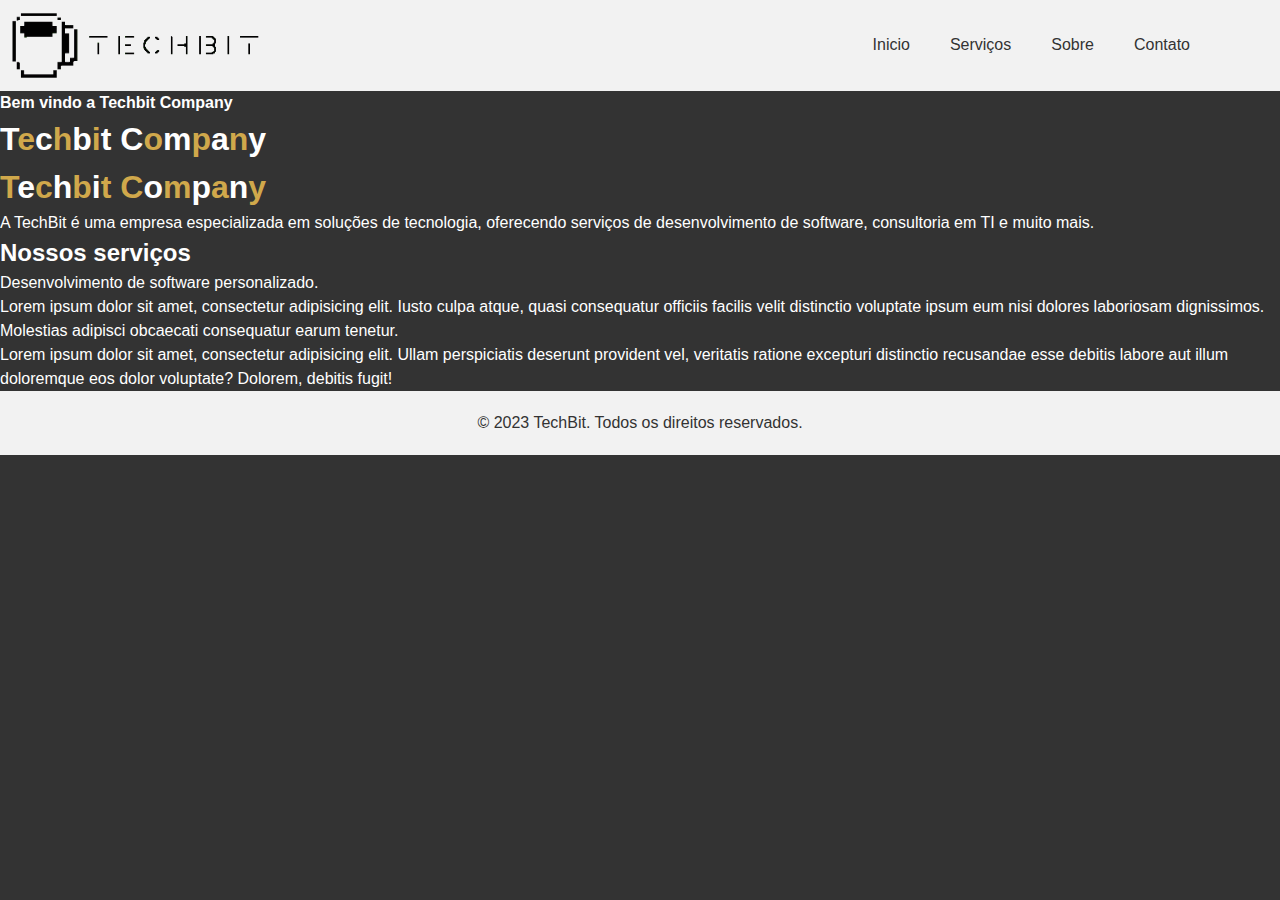
==== index.html @ 84751d5b "first commit" ====
<!DOCTYPE html>
<html lang="pt-br">

<head>
    <meta charset="UTF-8">
    <meta http-equiv="X-UA-Compatible" content="IE=edge">
    <meta name="viewport" content="width=device-width, initial-scale=1.0">
    <link rel="shortcut icon" href="/images/favicon.ico" type="image/x-icon">
    <title>Techbit Company</title>
    <link rel="stylesheet" href="style.css">
</head>

<body>
     <header>
            <img id="logo" src="images/techbitlogo.png" alt="logo techbit">
            <nav>
                <ul>
                    <a href="index.html"><li>Inicio</li></a>
                    <a href="#"><li>Serviços</li></a>
                    <a href="#"><li>Sobre</li></a>
                    <a href="contato.html"><li>Contato</li></a>
                </ul>
            </nav>
        </header>

        <main>
            <section class="principal">
                <h4>Bem vindo a Techbit Company</h4>
                <h1>T<span>e</span>c<span>h</span>b<span>i</span>t  C<span>o</span>m<span>p</span>a<span>n</span>y</h1>

                <h1><span>T</span>e<span>c</span>h<span>b</span>i<span>t</span> <span>C</span>o<span>m</span>p<span>a</span>n<span>y</span></h1>
                <p>A TechBit é uma empresa especializada em soluções de tecnologia, oferecendo serviços de desenvolvimento de software, consultoria em TI e muito mais.</p>
            </section>
            <section class="principal">
                <h2>Nossos serviços</h2>
                <ul>
                    <li>Desenvolvimento de software personalizado.</li>
                </ul>
                <p>Lorem ipsum dolor sit amet, consectetur adipisicing elit. Iusto culpa atque, quasi consequatur officiis facilis velit distinctio voluptate ipsum eum nisi dolores laboriosam dignissimos. Molestias adipisci obcaecati consequatur earum tenetur.
                </p>
                <p>Lorem ipsum dolor sit amet, consectetur adipisicing elit. Ullam perspiciatis deserunt provident vel, veritatis ratione excepturi distinctio recusandae esse debitis labore aut illum doloremque eos dolor voluptate? Dolorem, debitis fugit!</p>
            </section>
        </main>
        
        <footer>
            <p>&copy; 2023 TechBit. Todos os direitos reservados.</p>
        </footer>
</body>
</html>
---- style.css ----
* {
    box-sizing: border-box;
    margin: 0;
    padding: 0;
}

body {
    font-family: Arial, sans-serif;
    line-height: 1.5;
    background-color: #333;
    color: white;
}

header {
    background-color: #f2f2f2;
    padding: 10px;
    display: flex;
    justify-content: space-between;
    align-items: center;
}

#logo {
    width: 250px;
}

nav ul {
    list-style: none;
    display: flex;
    margin-right: 40px;
}
nav li {
    margin-right: 40px;
}
nav a {
    color: #333;
    text-decoration: none;
}
nav a:hover {
    color: #7e652b;
    text-shadow: 0px 0.5px 0.5px #7e652b;
}

span {
    color: #d0a84b;
}

footer {
    background-color: #f2f2f2;
    width: 100%;
    color: #333;
    padding: 20px;
    text-align: center;
    position: relative;
    bottom: 0;
}

/* Página de contatos */
.formulario {
    display: flex;
    flex-direction: column;
    width: 40%;
    margin: 20px auto;
    border: 1px solid black;
    background-color: #f2f2f2;
    align-items: center;
    color: black;
}

form {
    padding: 20px;
    text-align: left;
    display: flex;
    align-items: center;
    flex-direction: column;
}

legend {
    margin-top: 10px;
    position: relative;
    top: 15px;
    font-size: 22px;
    font-weight: bold;
}

input {
    height: 30px;
    width: 470px;
    padding-left: 5px;
}

textarea {
    height: 100px;
    padding-left: 5px;
    width: 470px;
}

.input {
    margin-top: 22px;
}

#btn-contato {
    padding: 10px;
    margin-top: 10px;
    width: 100px;
}
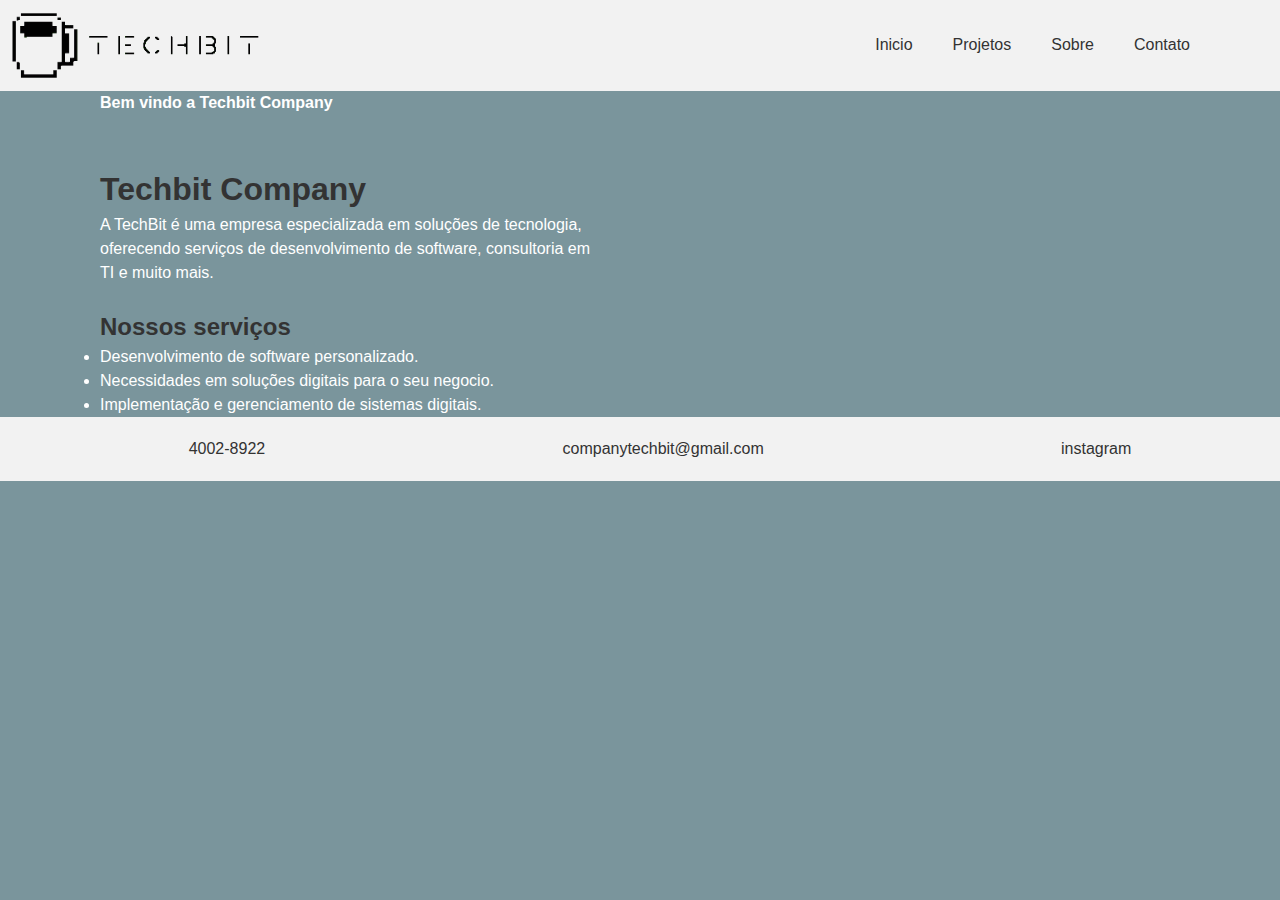
==== commit 8025b2c2: "2 commit" ====
--- a/index.html
+++ b/index.html
@@ -16,34 +16,50 @@
             <nav>
                 <ul>
                     <a href="index.html"><li>Inicio</li></a>
-                    <a href="#"><li>Serviços</li></a>
-                    <a href="#"><li>Sobre</li></a>
+                    <a href="#"><li>Projetos</li></a>
+                    <a href="sobre.html"><li>Sobre</li></a>
                     <a href="contato.html"><li>Contato</li></a>
                 </ul>
             </nav>
         </header>
 
         <main>
+        <div class="box-main">
             <section class="principal">
                 <h4>Bem vindo a Techbit Company</h4>
                 <h1>T<span>e</span>c<span>h</span>b<span>i</span>t  C<span>o</span>m<span>p</span>a<span>n</span>y</h1>
-
-                <h1><span>T</span>e<span>c</span>h<span>b</span>i<span>t</span> <span>C</span>o<span>m</span>p<span>a</span>n<span>y</span></h1>
                 <p>A TechBit é uma empresa especializada em soluções de tecnologia, oferecendo serviços de desenvolvimento de software, consultoria em TI e muito mais.</p>
             </section>
+            <br>
             <section class="principal">
                 <h2>Nossos serviços</h2>
                 <ul>
                     <li>Desenvolvimento de software personalizado.</li>
+                    <li>Necessidades em soluções digitais para o seu negocio.</li>
+                    <li>Implementação e gerenciamento de sistemas digitais.</li>
                 </ul>
-                <p>Lorem ipsum dolor sit amet, consectetur adipisicing elit. Iusto culpa atque, quasi consequatur officiis facilis velit distinctio voluptate ipsum eum nisi dolores laboriosam dignissimos. Molestias adipisci obcaecati consequatur earum tenetur.
-                </p>
-                <p>Lorem ipsum dolor sit amet, consectetur adipisicing elit. Ullam perspiciatis deserunt provident vel, veritatis ratione excepturi distinctio recusandae esse debitis labore aut illum doloremque eos dolor voluptate? Dolorem, debitis fugit!</p>
+                
             </section>
+        </div>
+        <div class="box-main">
+            <section>
+                <img src="images/tb-2.png" alt="">
+            </section>
+        </div>
         </main>
         
         <footer>
-            <p>&copy; 2023 TechBit. Todos os direitos reservados.</p>
+        <div class="sos">
+                <div class="img-f"><img src="images/icons8-whatsapp-32.png" alt="" width="20px"><p>4002-8922</p>
+        </div>
+
+        <div class="img-f">
+            <img src="images/icons8-nova-mensagem-30.png" alt=""><p>companytechbit@gmail.com</p>
+        </div>
+               
+        <div class="img-f">
+            <img src="images/icons8-instagram-24.png" alt=""><p>instagram</p>
+        </div>
         </footer>
 </body>
 </html>--- a/style.css
+++ b/style.css
@@ -7,8 +7,9 @@
 body {
     font-family: Arial, sans-serif;
     line-height: 1.5;
-    background-color: #333;
+    background-color: #554d4d;
     color: white;
+    background-color: rgb(122, 149, 156);
 }
 
 header {
@@ -36,13 +37,36 @@
     text-decoration: none;
 }
 nav a:hover {
-    color: #7e652b;
+    color: #333;
     text-shadow: 0px 0.5px 0.5px #7e652b;
 }
 
-span {
-    color: #d0a84b;
+main {
+    display: flex;
+    justify-content: space-between;
+    align-items: center;
+    gap: 40px;
 }
+
+h1, h2 {
+    color: #333;
+}
+
+h4 {
+    margin-bottom: 50px;
+}
+
+.principal {
+    max-width: 500px;
+    align-items: center;
+    margin-left: 100px;
+}
+
+section img {
+    height: 500px;
+}
+
+
 
 footer {
     background-color: #f2f2f2;
@@ -52,6 +76,26 @@
     text-align: center;
     position: relative;
     bottom: 0;
+}
+
+.sos {
+    display: flex;
+    justify-content: space-around;
+    align-items: center;
+}
+
+.img-f {
+    display: flex;
+    gap: 10px;
+    align-items: center;
+}
+
+footer img {
+    width: 30px;
+}
+
+#techbit-footer {
+    border-bottom: 1px solid #7e652b;
 }
 
 /* Página de contatos */
